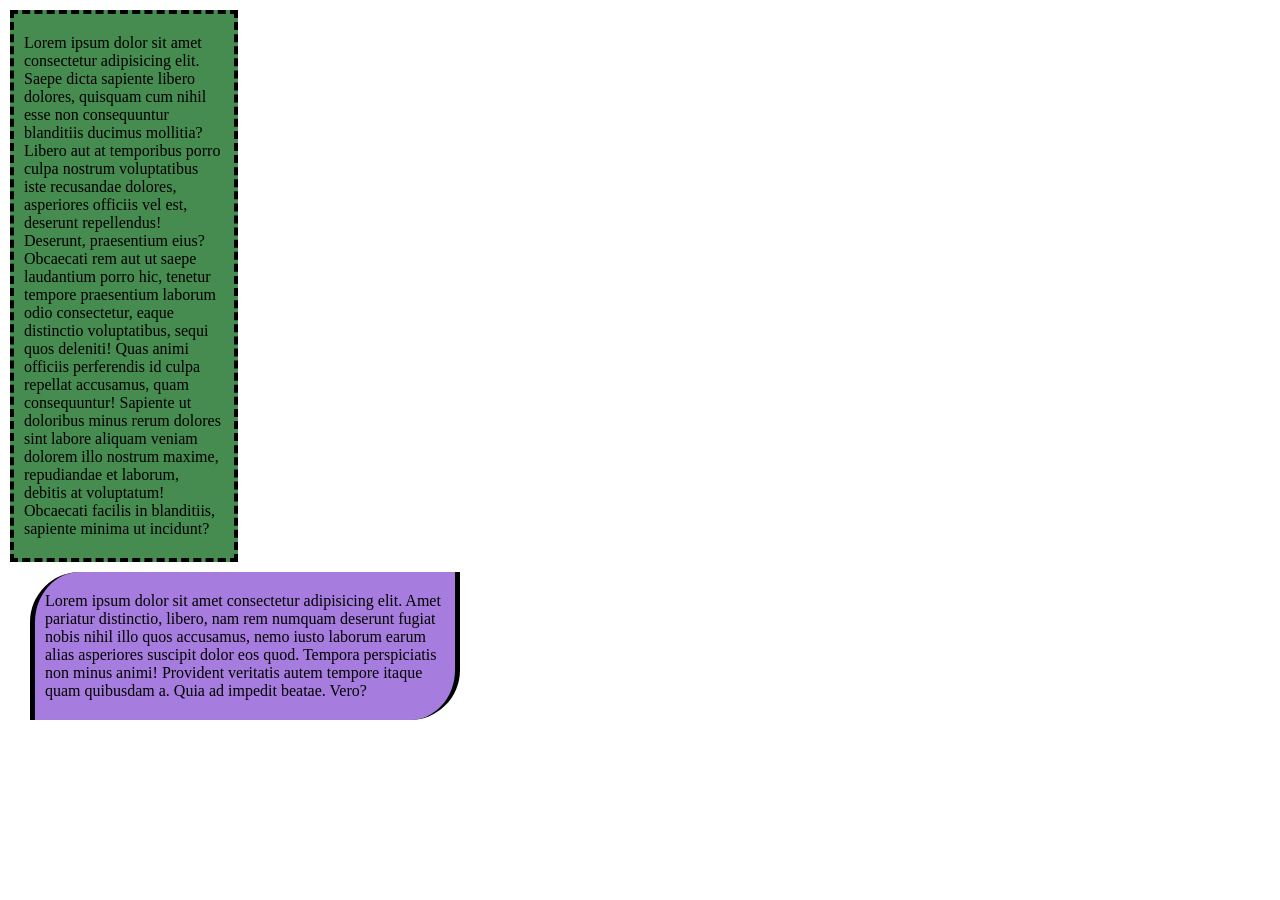
==== index.html @ f17d932e "Add files via upload" ====
<!DOCTYPE html>
<html lang="en">
<head>
    <meta charset="UTF-8">
    <meta name="viewport" content="width=device-width, initial-scale=1.0">
    <title>Document</title>
    <style>
            div{
                background-color: rgb(167, 124, 223);
                padding: 0px;
                margin: 0px;
            }
            body {
                padding: 0px;
                margin: 0px;
            }
            p {
                padding: 0px;
                margin: 0px;
            }
            .a1 {
                padding: 20px 10px 20px 10px;
                margin: 10px;
                background-color: rgb(70, 139, 79);
                height: auto;
                width: 200px;
                border-style: dashed;
                border-width: 4px;
            }
            .a2 {
                padding: 20px 10px 20px 10px;
                margin: 10px 30px 10px 30px ;
                height: auto;
                width: 400px;
                border-left-style: solid;
                border-left-width: 5px;
                border-right-style: solid;
                border-right-width: 5px;
                border-radius: 50px 0px 50px 0px;
            }

    </style>
</head>
<body>
       <div class="a1">
        <p>Lorem ipsum dolor sit amet consectetur adipisicing elit. Saepe dicta sapiente libero dolores, quisquam cum nihil esse non consequuntur blanditiis ducimus mollitia? Libero aut at temporibus porro culpa nostrum voluptatibus iste recusandae dolores, asperiores officiis vel est, deserunt repellendus! Deserunt, praesentium eius? Obcaecati rem aut ut saepe laudantium porro hic, tenetur tempore praesentium laborum odio consectetur, eaque distinctio voluptatibus, sequi quos deleniti! Quas animi officiis perferendis id culpa repellat accusamus, quam consequuntur! Sapiente ut doloribus minus rerum dolores sint labore aliquam veniam dolorem illo nostrum maxime, repudiandae et laborum, debitis at voluptatum! Obcaecati facilis in blanditiis, sapiente minima ut incidunt?</p>
      </div>
      <div class="a2">
        <p>Lorem ipsum dolor sit amet consectetur adipisicing elit. Amet pariatur distinctio, libero, nam rem numquam deserunt fugiat nobis nihil illo quos accusamus, nemo iusto laborum earum alias asperiores suscipit dolor eos quod. Tempora perspiciatis non minus animi! Provident veritatis autem tempore itaque quam quibusdam a. Quia ad impedit beatae. Vero?</p>
      </div>   
</body>
</html>
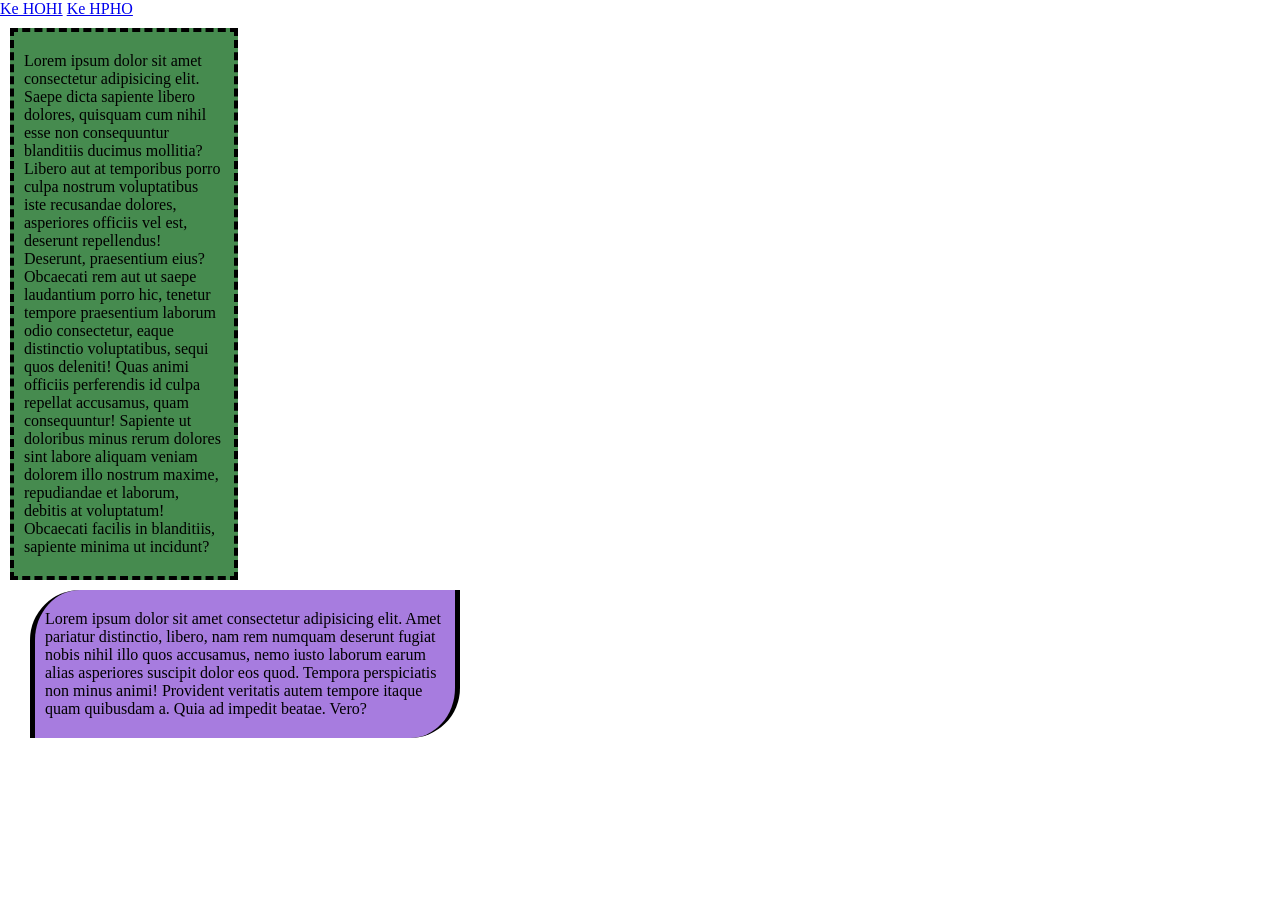
==== commit c9217914: "Add files via upload" ====
--- a/index.html
+++ b/index.html
@@ -42,6 +42,9 @@
     </style>
 </head>
 <body>
+    <a href="hohi.html">Ke HOHI</a>
+    <a href="hpho.html">Ke HPHO</a>
+
        <div class="a1">
         <p>Lorem ipsum dolor sit amet consectetur adipisicing elit. Saepe dicta sapiente libero dolores, quisquam cum nihil esse non consequuntur blanditiis ducimus mollitia? Libero aut at temporibus porro culpa nostrum voluptatibus iste recusandae dolores, asperiores officiis vel est, deserunt repellendus! Deserunt, praesentium eius? Obcaecati rem aut ut saepe laudantium porro hic, tenetur tempore praesentium laborum odio consectetur, eaque distinctio voluptatibus, sequi quos deleniti! Quas animi officiis perferendis id culpa repellat accusamus, quam consequuntur! Sapiente ut doloribus minus rerum dolores sint labore aliquam veniam dolorem illo nostrum maxime, repudiandae et laborum, debitis at voluptatum! Obcaecati facilis in blanditiis, sapiente minima ut incidunt?</p>
       </div>
